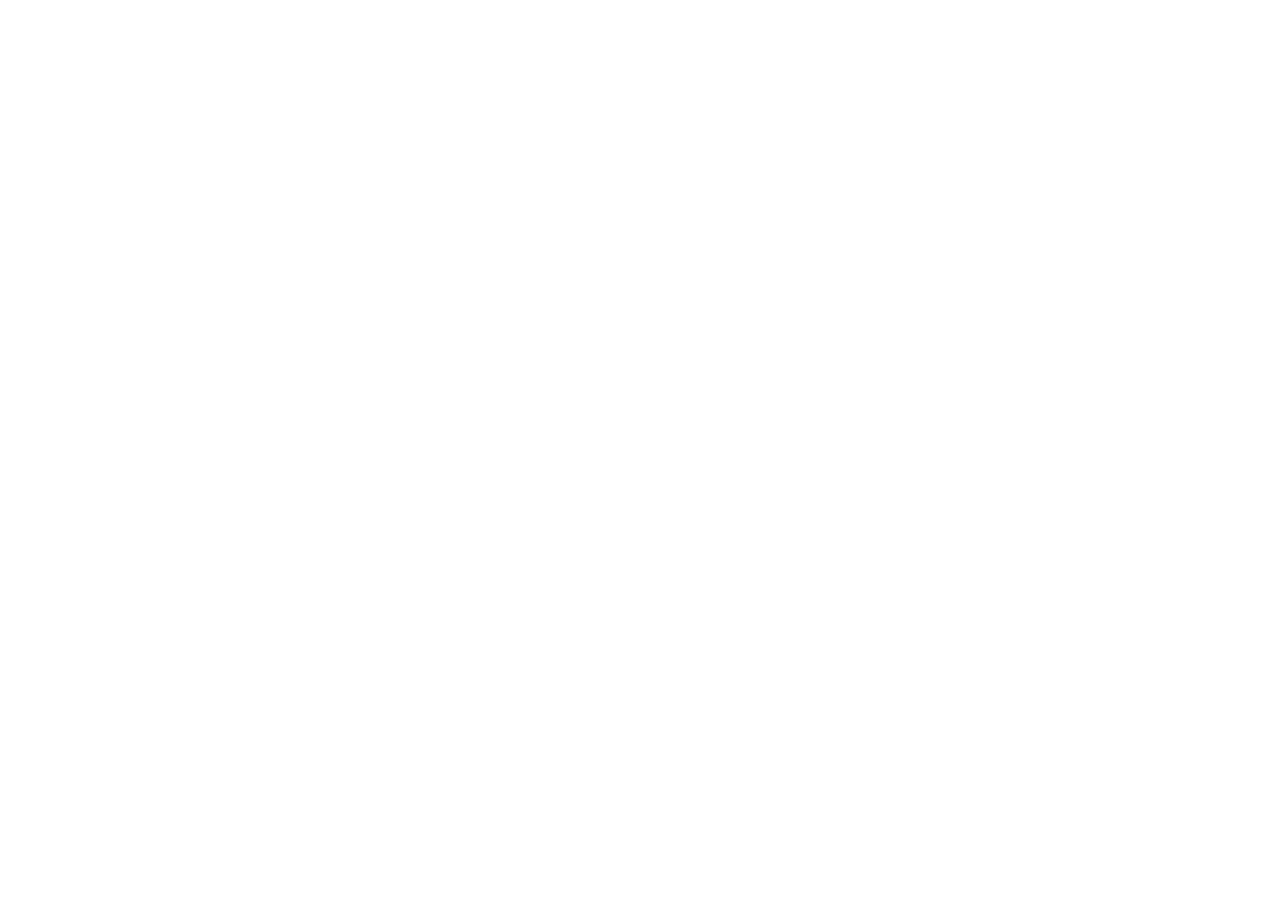
==== index.html @ 42cb9e3d "Update index.html" ====
<!DOCTYPE html>
<!--letting browser know we're using the latest version of HTML-->
<html lang="en">
<head>
    <!-- Everything in here is what the user won't see. 
    holds things that make the website run better-->

    <meta charset="UTF-8" />
    <!--character set that the website will run on, this one allows for everything you will possibly need to be interpreted including emojis, signs, accents, etc.-->
    <meta name="viewport" content="width=device-width, initial-scale=1.0"/>
    <!--this makes sure that you have control of how the website looks on certain smaller devices. otherwise, will show a very zoomed out version of the webstie.-->
    <title>My very very cool and awesome blog</title>
    <!-- the title that will be searched for and appear at the top of the tab.-->
</head>

<!--after the head of course, comes the body (where all your divs, graphs, tables, and all other web content goes)-->
<body>

</body>
</html>

<!--everything on top of this is the shell to get started with any website. nothing here should be changed (99.999% of the time) -->

<!--everything on top of this can also be generated automatically in an html file! 
    simply type html:5 and hit tab-->
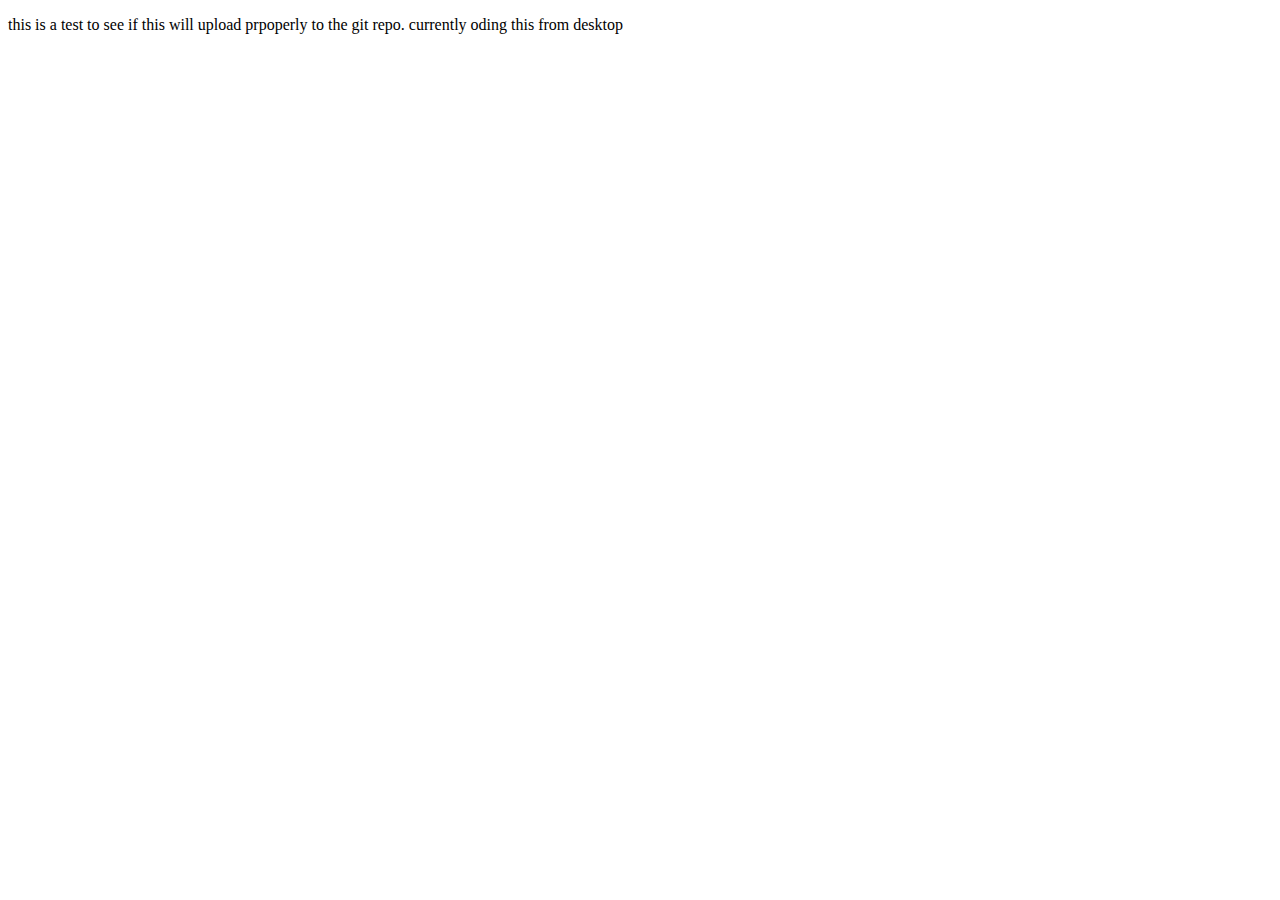
==== commit 7695ec79: "updated index.html" ====
--- a/index.html
+++ b/index.html
@@ -16,6 +16,8 @@
 <!--after the head of course, comes the body (where all your divs, graphs, tables, and all other web content goes)-->
 <body>
 
+    <p> this is a test to see if this will upload prpoperly to the git repo. currently oding this from desktop</p>
+
 </body>
 </html>
 
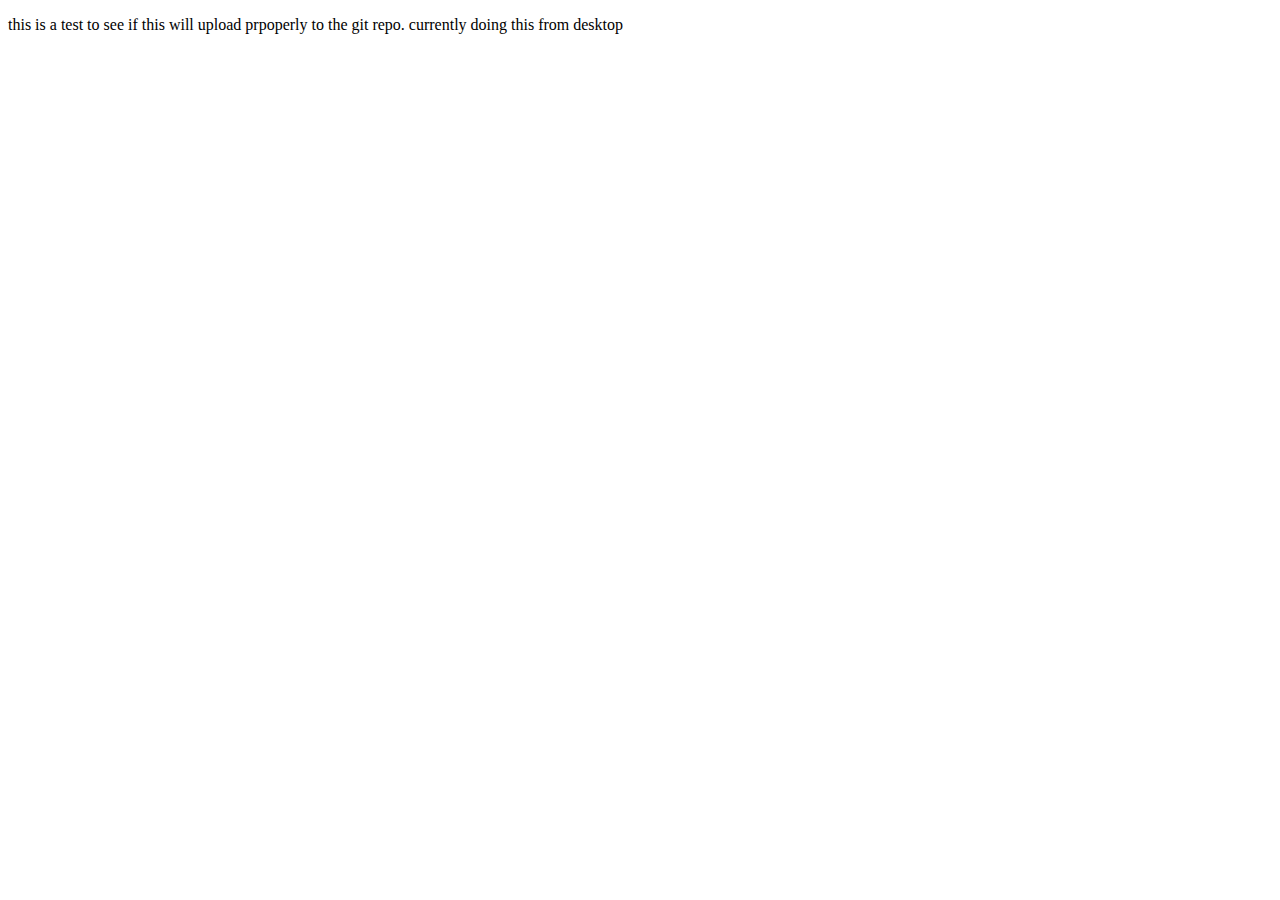
==== commit ccd0c898: "fixed spelling error!" ====
--- a/index.html
+++ b/index.html
@@ -1,27 +1,27 @@
-<!DOCTYPE html>
-<!--letting browser know we're using the latest version of HTML-->
-<html lang="en">
-<head>
-    <!-- Everything in here is what the user won't see. 
-    holds things that make the website run better-->
-
-    <meta charset="UTF-8" />
-    <!--character set that the website will run on, this one allows for everything you will possibly need to be interpreted including emojis, signs, accents, etc.-->
-    <meta name="viewport" content="width=device-width, initial-scale=1.0"/>
-    <!--this makes sure that you have control of how the website looks on certain smaller devices. otherwise, will show a very zoomed out version of the webstie.-->
-    <title>My very very cool and awesome blog</title>
-    <!-- the title that will be searched for and appear at the top of the tab.-->
-</head>
-
-<!--after the head of course, comes the body (where all your divs, graphs, tables, and all other web content goes)-->
-<body>
-
-    <p> this is a test to see if this will upload prpoperly to the git repo. currently oding this from desktop</p>
-
-</body>
-</html>
-
-<!--everything on top of this is the shell to get started with any website. nothing here should be changed (99.999% of the time) -->
-
-<!--everything on top of this can also be generated automatically in an html file! 
-    simply type html:5 and hit tab-->
+<!DOCTYPE html>
+<!--letting browser know we're using the latest version of HTML-->
+<html lang="en">
+<head>
+    <!-- Everything in here is what the user won't see. 
+    holds things that make the website run better-->
+
+    <meta charset="UTF-8" />
+    <!--character set that the website will run on, this one allows for everything you will possibly need to be interpreted including emojis, signs, accents, etc.-->
+    <meta name="viewport" content="width=device-width, initial-scale=1.0"/>
+    <!--this makes sure that you have control of how the website looks on certain smaller devices. otherwise, will show a very zoomed out version of the webstie.-->
+    <title>My very very cool and awesome blog</title>
+    <!-- the title that will be searched for and appear at the top of the tab.-->
+</head>
+
+<!--after the head of course, comes the body (where all your divs, graphs, tables, and all other web content goes)-->
+<body>
+
+    <p> this is a test to see if this will upload prpoperly to the git repo. currently doing this from desktop</p>
+
+</body>
+</html>
+
+<!--everything on top of this is the shell to get started with any website. nothing here should be changed (99.999% of the time) -->
+
+<!--everything on top of this can also be generated automatically in an html file! 
+    simply type html:5 and hit tab-->
